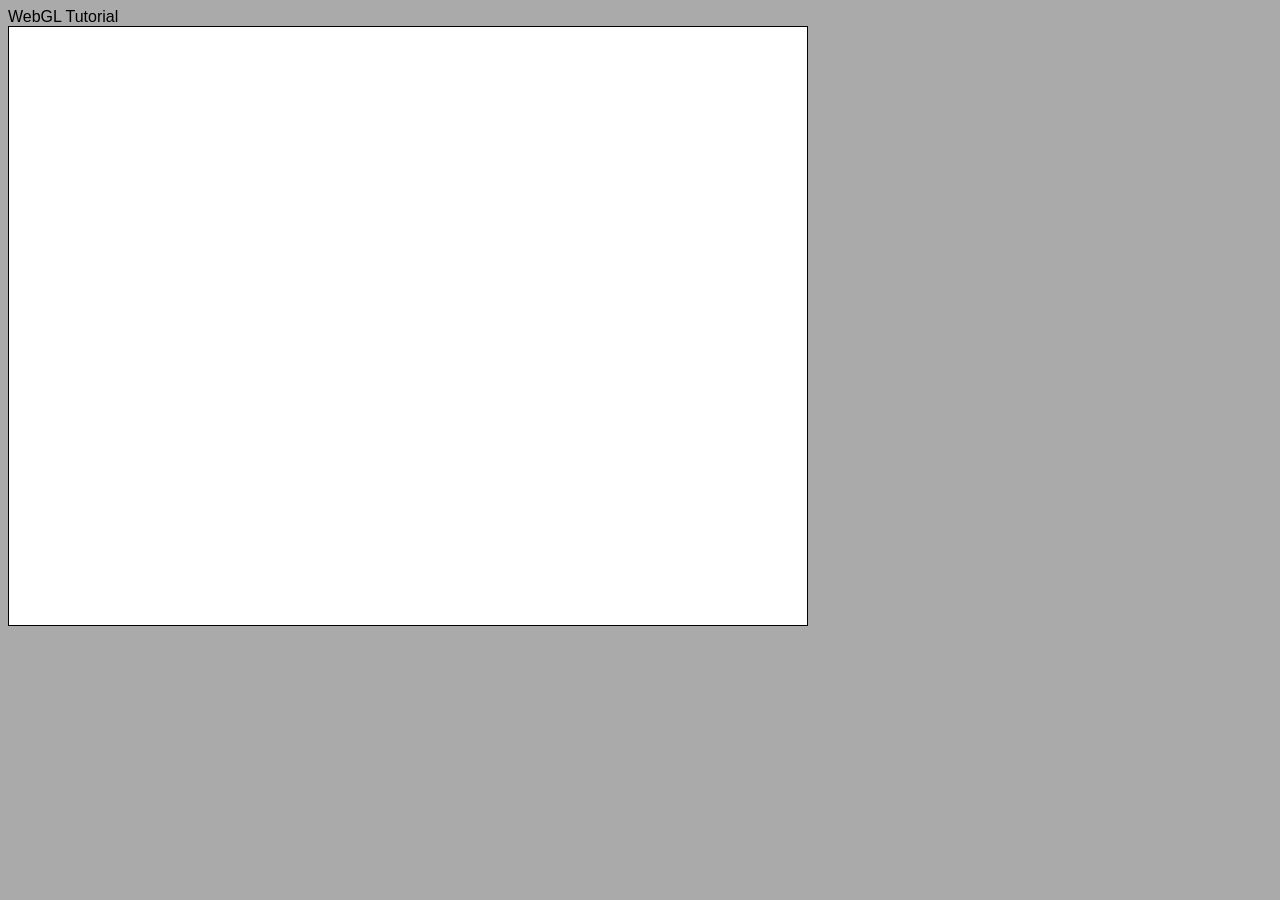
==== index.html @ 50626e8a "week01" ====
<html>

<head>
  <meta charset="utf-8">
  <meta name="viewport" content="width=device-width, initial-scale=1.0, user-scalable=yes">
  <title>WebGL 0.Setup</title>
  <link type="text/css" href="style.css" rel="stylesheet" />
</head>

<body>
  <div>WebGL Tutorial</div>
  <canvas id="c"></canvas>
</body>

</html>
<script src="utils/webgl-utils.js"></script>
<script type="module" src="index.js"></script>
---- style.css ----
html {
    box-sizing: border-box;
  }
  *, *:before, *:after {
    box-sizing: inherit;
    user-select: none;
  }
  
  body {
    background-color: #aaa;
    font-family: Sans-Serif;
  }
  
  canvas {
    background-color: #fff;
    border: 1px solid black;
    width: 800px;
    height: 600px;
    display: block;
  }
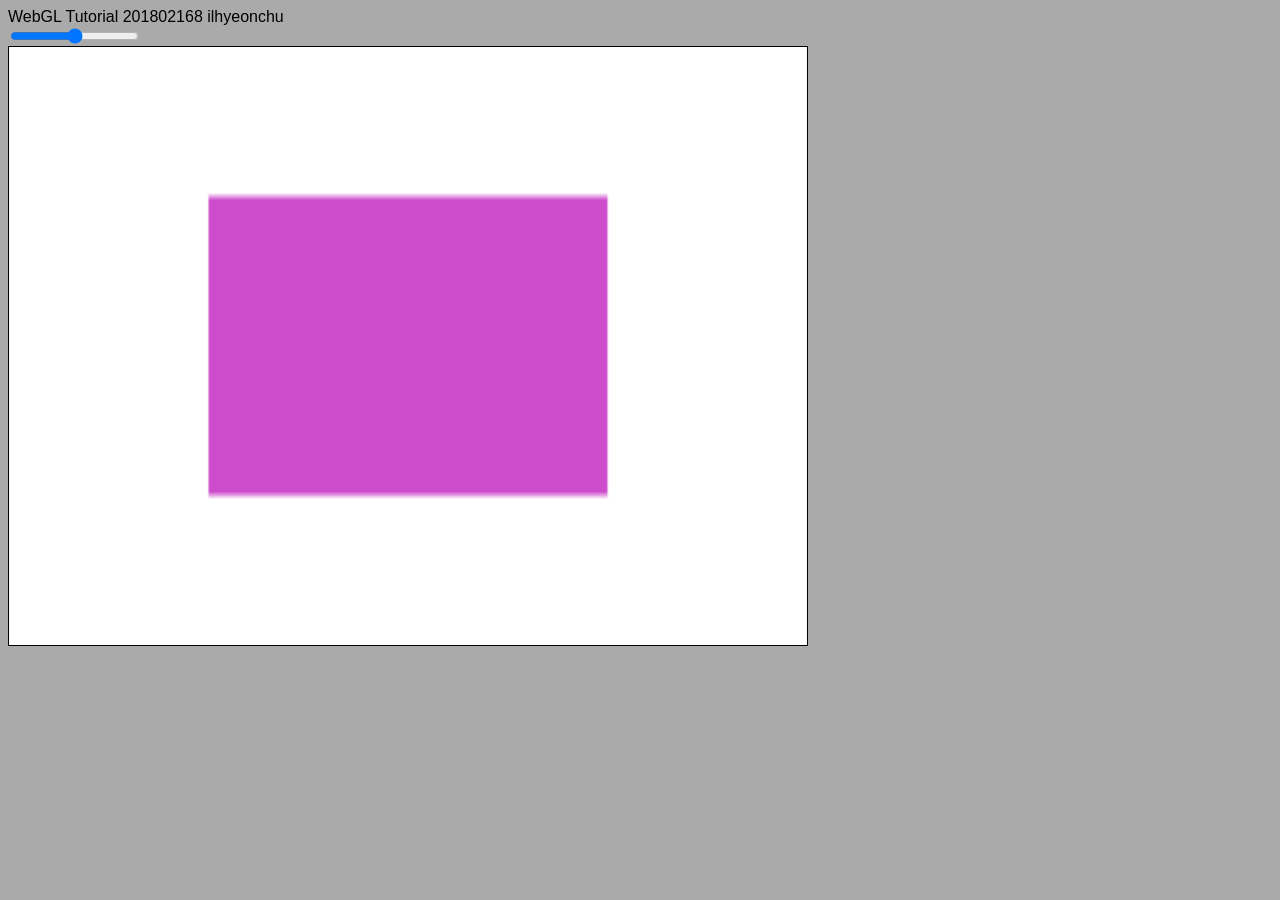
==== commit aad80706: "week02" ====
--- a/index.html
+++ b/index.html
@@ -8,7 +8,8 @@
 </head>
 
 <body>
-  <div>WebGL Tutorial</div>
+  <div>WebGL Tutorial 201802168 ilhyeonchu</div>
+  <input type="range" min="-1" max="1" value="0" step="0.01" id="xpositionslider">
   <canvas id="c"></canvas>
 </body>
 
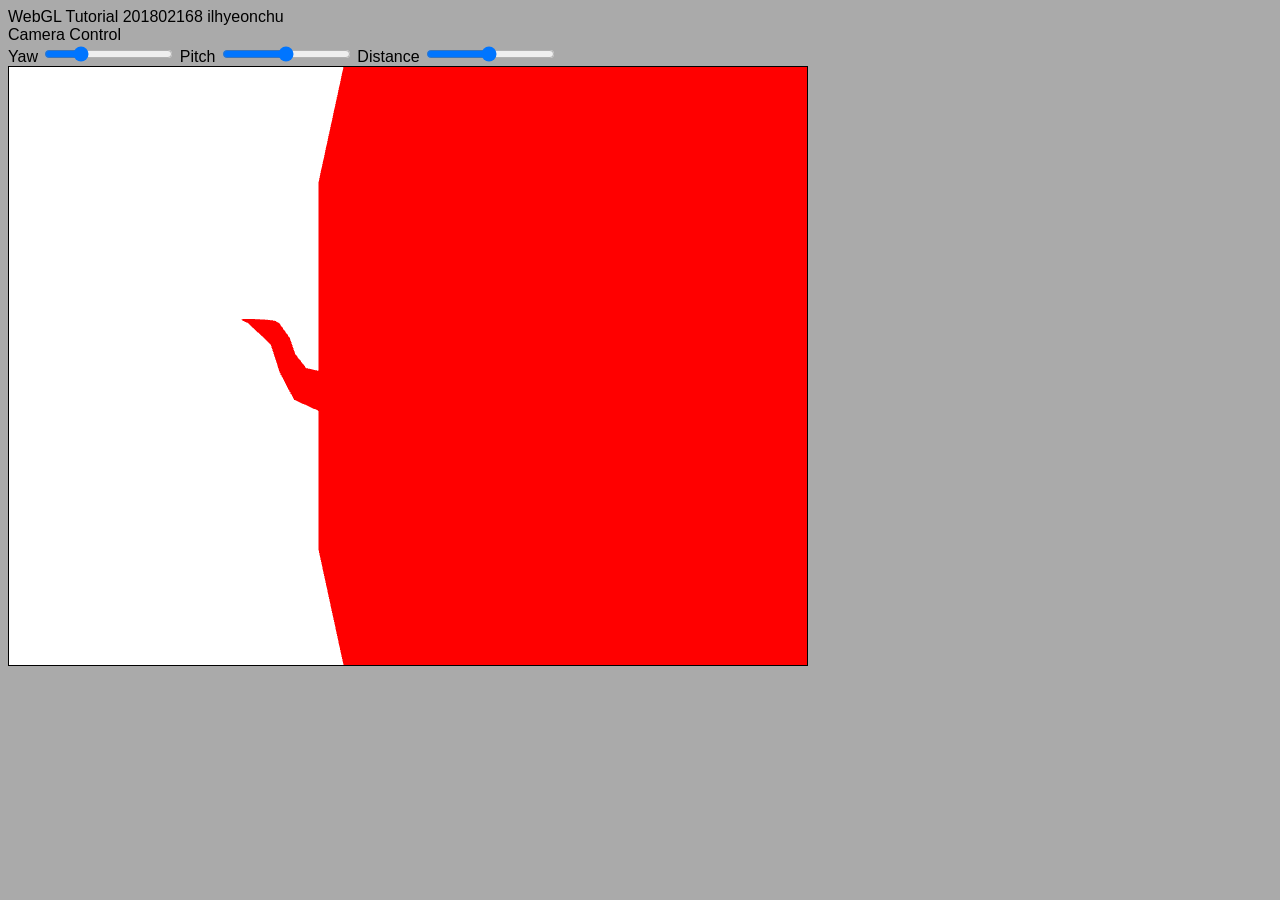
==== commit 147010ae: "week06? 13" ====
--- a/index.html
+++ b/index.html
@@ -9,10 +9,18 @@
 
 <body>
   <div>WebGL Tutorial 201802168 ilhyeonchu</div>
-  <input type="range" min="-1" max="1" value="0" step="0.01" id="xpositionslider">
+  <div>Camera Control</div>
+  <label for="yawslider">Yaw</label>
+  <input type="range" min="0" max="360" value="90" step="0.01" id="yawslider">
+  <label for="pitchslider">Pitch</label>
+  <input type="range" min="-89" max="89" value="0" step="0.01" id="pitchslider">
+  <label for="distanceslider">Distance</label>
+  <input type="range" min="0.2" max="10" value="5" step="0.01" id="distanceslider">
   <canvas id="c"></canvas>
 </body>
 
 </html>
 <script src="utils/webgl-utils.js"></script>
+<script src="utils/gl-matrix.js"></script>
+<script src="utils/webgl-obj-loader.js"></script>
 <script type="module" src="index.js"></script>
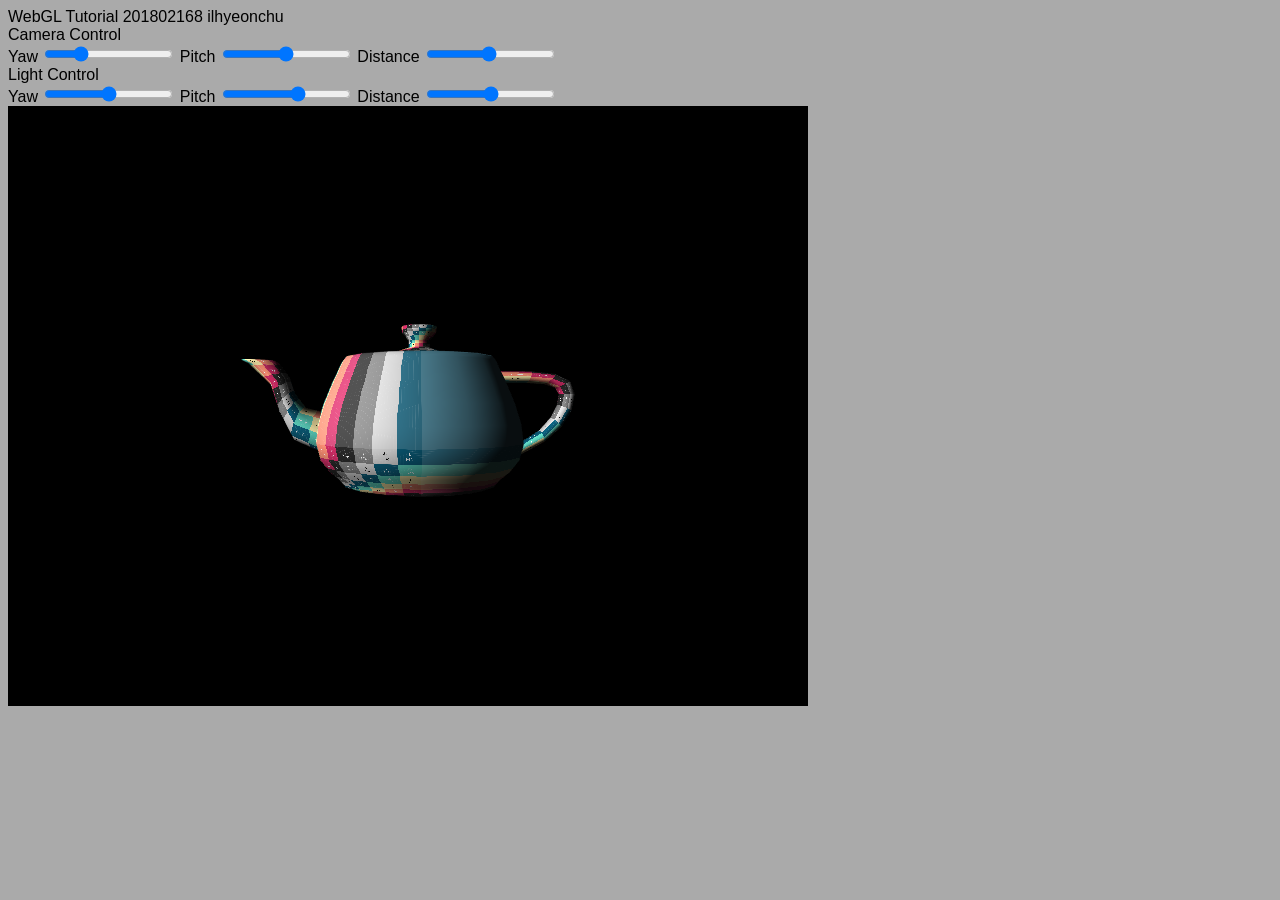
==== commit a42e00b1: "17-1" ====
--- a/index.html
+++ b/index.html
@@ -16,6 +16,13 @@
   <input type="range" min="-89" max="89" value="0" step="0.01" id="pitchslider">
   <label for="distanceslider">Distance</label>
   <input type="range" min="0.2" max="10" value="5" step="0.01" id="distanceslider">
+  <div>Light Control</div>
+  <label for="directionx">Yaw</label>
+  <input type="range" min="-5" max="5" value="0" step="0.01" id="directionx">
+  <label for="directiony">Pitch</label>
+  <input type="range" min="-5" max="5" value="1" step="0.01" id="directiony">
+  <label for="directionz">Distance</label>
+  <input type="range" min="-5" max="5" value="0" step="0.01" id="directionz">
   <canvas id="c"></canvas>
 </body>
 
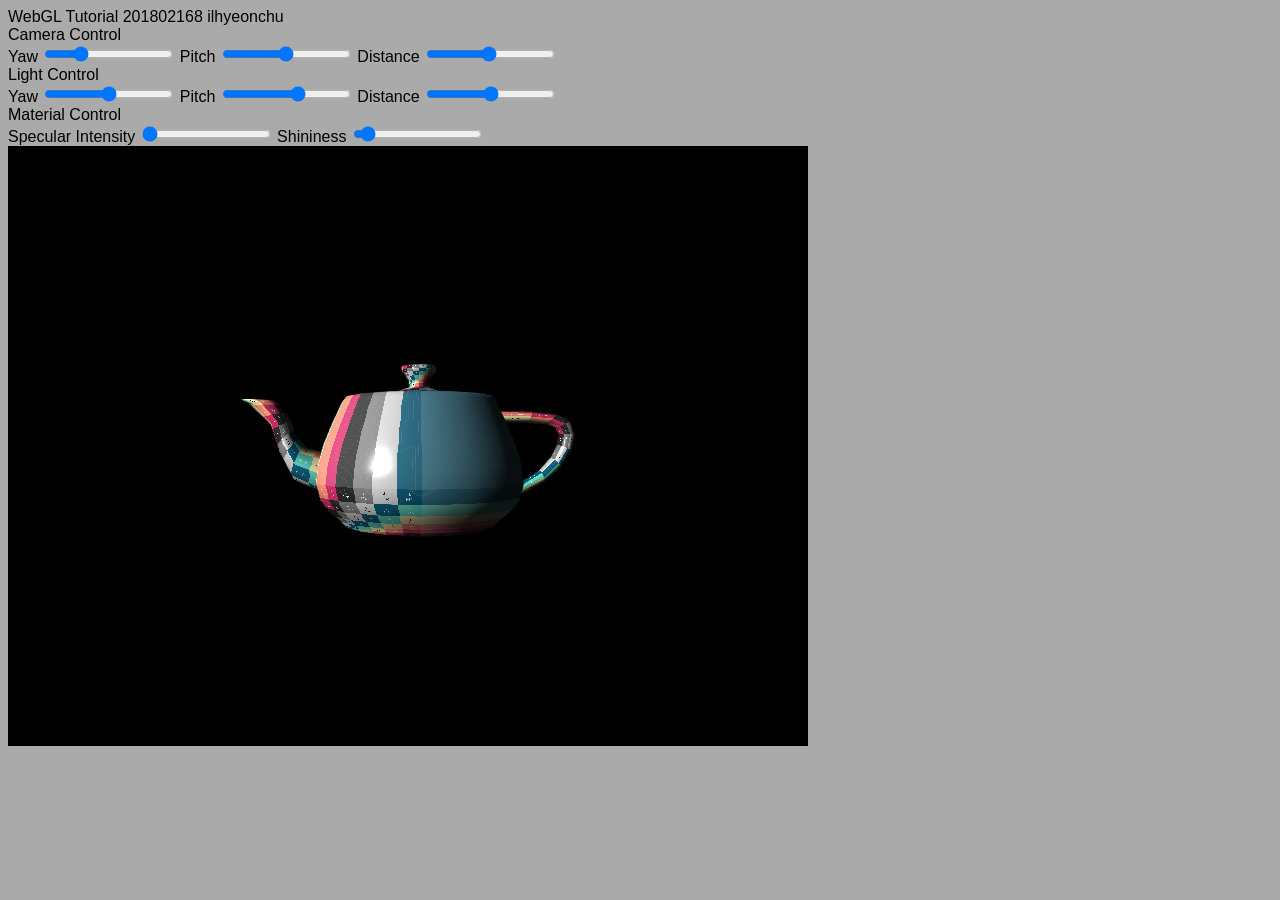
==== commit 0746bbc0: "ch18" ====
--- a/index.html
+++ b/index.html
@@ -23,6 +23,11 @@
   <input type="range" min="-5" max="5" value="1" step="0.01" id="directiony">
   <label for="directionz">Distance</label>
   <input type="range" min="-5" max="5" value="0" step="0.01" id="directionz">
+  <div>Material Control</div>
+  <label for="specularIntensity">Specular Intensity</label>
+  <input type="range" min="0" max="10" value="0" step="0.01" id="specularIntensity">
+  <label for="shininess">Shininess</label>
+  <input type="range" min="1" max="512" value="32" step="0.01" id="shininess">
   <canvas id="c"></canvas>
 </body>
 
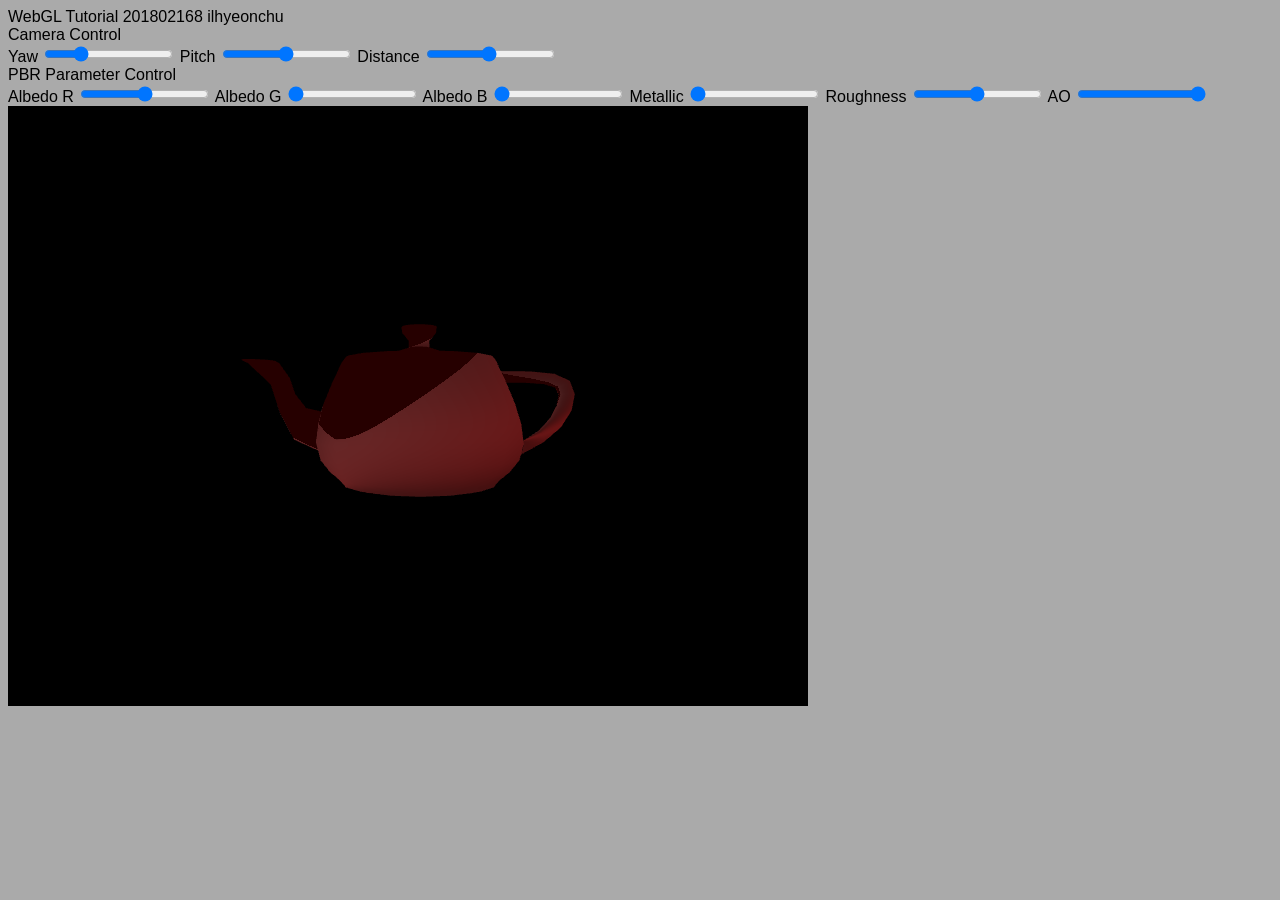
==== commit 06369b71: "ch22 fin" ====
--- a/index.html
+++ b/index.html
@@ -16,18 +16,19 @@
   <input type="range" min="-89" max="89" value="0" step="0.01" id="pitchslider">
   <label for="distanceslider">Distance</label>
   <input type="range" min="0.2" max="10" value="5" step="0.01" id="distanceslider">
-  <div>Light Control</div>
-  <label for="directionx">Yaw</label>
-  <input type="range" min="-5" max="5" value="0" step="0.01" id="directionx">
-  <label for="directiony">Pitch</label>
-  <input type="range" min="-5" max="5" value="1" step="0.01" id="directiony">
-  <label for="directionz">Distance</label>
-  <input type="range" min="-5" max="5" value="0" step="0.01" id="directionz">
-  <div>Material Control</div>
-  <label for="specularIntensity">Specular Intensity</label>
-  <input type="range" min="0" max="10" value="0" step="0.01" id="specularIntensity">
-  <label for="shininess">Shininess</label>
-  <input type="range" min="1" max="512" value="32" step="0.01" id="shininess">
+  <div>PBR Parameter Control</div>
+  <label for="albedoR">Albedo R</label>
+  <input type="range" min="0" max="1" value="0.5" step="0.01" id="albedoR">
+  <label for="albedoG">Albedo G</label>
+  <input type="range" min="0" max="1" value="0.0" step="0.01" id="albedoG">
+  <label for="albedoB">Albedo B</label>
+  <input type="range" min="0" max="1" value="0.0" step="0.01" id="albedoB">
+  <label for="metallic">Metallic</label>
+  <input type="range" min="0" max="1" value="0.0" step="0.01" id="metallic">
+  <label for="roughness">Roughness</label>
+  <input type="range" min="0" max="1" value="0.5" step="0.01" id="roughness">
+  <label for="ao">AO</label>
+  <input type="range" min="0" max="1" value="1.0" step="0.01" id="ao">
   <canvas id="c"></canvas>
 </body>
 
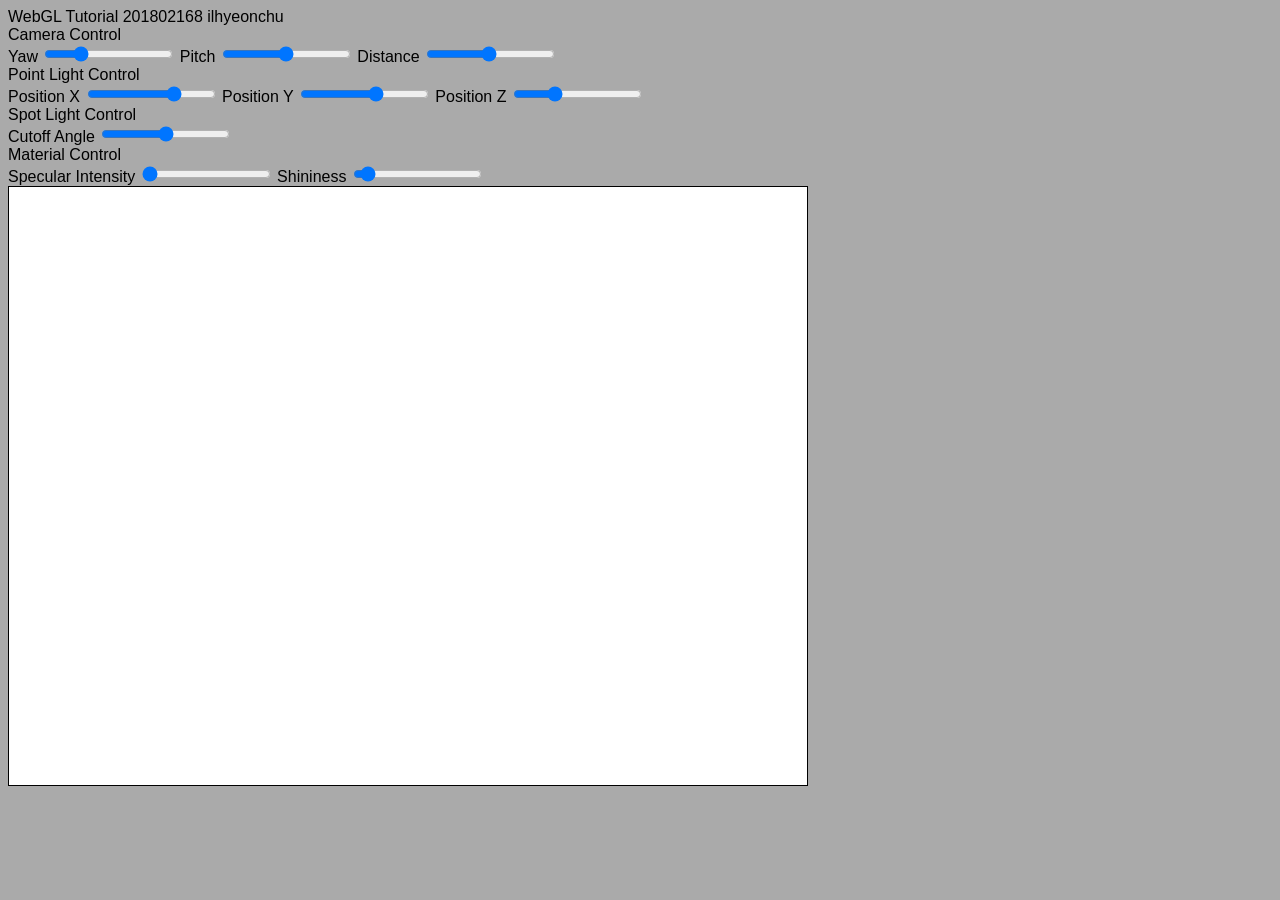
==== commit 4462d435: "Add point and spot lights" ====
--- a/index.html
+++ b/index.html
@@ -16,19 +16,30 @@
   <input type="range" min="-89" max="89" value="0" step="0.01" id="pitchslider">
   <label for="distanceslider">Distance</label>
   <input type="range" min="0.2" max="10" value="5" step="0.01" id="distanceslider">
-  <div>PBR Parameter Control</div>
-  <label for="albedoR">Albedo R</label>
-  <input type="range" min="0" max="1" value="0.5" step="0.01" id="albedoR">
-  <label for="albedoG">Albedo G</label>
-  <input type="range" min="0" max="1" value="0.0" step="0.01" id="albedoG">
-  <label for="albedoB">Albedo B</label>
-  <input type="range" min="0" max="1" value="0.0" step="0.01" id="albedoB">
-  <label for="metallic">Metallic</label>
-  <input type="range" min="0" max="1" value="0.0" step="0.01" id="metallic">
-  <label for="roughness">Roughness</label>
-  <input type="range" min="0" max="1" value="0.5" step="0.01" id="roughness">
-  <label for="ao">AO</label>
-  <input type="range" min="0" max="1" value="1.0" step="0.01" id="ao">
+  <!-- Directional Light Control
+  <div>Light Control</div>
+  <label for="directionx">Yaw</label>
+  <input type="range" min="-5" max="5" value="0" step="0.01" id="directionx">
+  <label for="directiony">Pitch</label>
+  <input type="range" min="-5" max="5" value="1" step="0.01" id="directiony">
+  <label for="directionz">Distance</label>
+  <input type="range" min="-5" max="5" value="0" step="0.01" id="directionz">
+  -->
+  <div>Point Light Control</div>
+  <label for="pointx">Position X</label>
+  <input type="range" min="-5" max="5" value="2" step="0.01" id="pointx">
+  <label for="pointy">Position Y</label>
+  <input type="range" min="-5" max="5" value="1" step="0.01" id="pointy">
+  <label for="pointz">Position Z</label>
+  <input type="range" min="-5" max="5" value="-2" step="0.01" id="pointz">
+  <div>Spot Light Control</div>
+  <label for="spotcutoff">Cutoff Angle</label>
+  <input type="range" min="0" max="90" value="45" step="0.1" id="spotcutoff">
+  <div>Material Control</div>
+  <label for="specularIntensity">Specular Intensity</label>
+  <input type="range" min="0" max="10" value="0" step="0.01" id="specularIntensity">
+  <label for="shininess">Shininess</label>
+  <input type="range" min="1" max="512" value="32" step="0.01" id="shininess">
   <canvas id="c"></canvas>
 </body>
 
@@ -36,4 +47,4 @@
 <script src="utils/webgl-utils.js"></script>
 <script src="utils/gl-matrix.js"></script>
 <script src="utils/webgl-obj-loader.js"></script>
-<script type="module" src="index.js"></script>+<script type="module" src="index.js"></script>
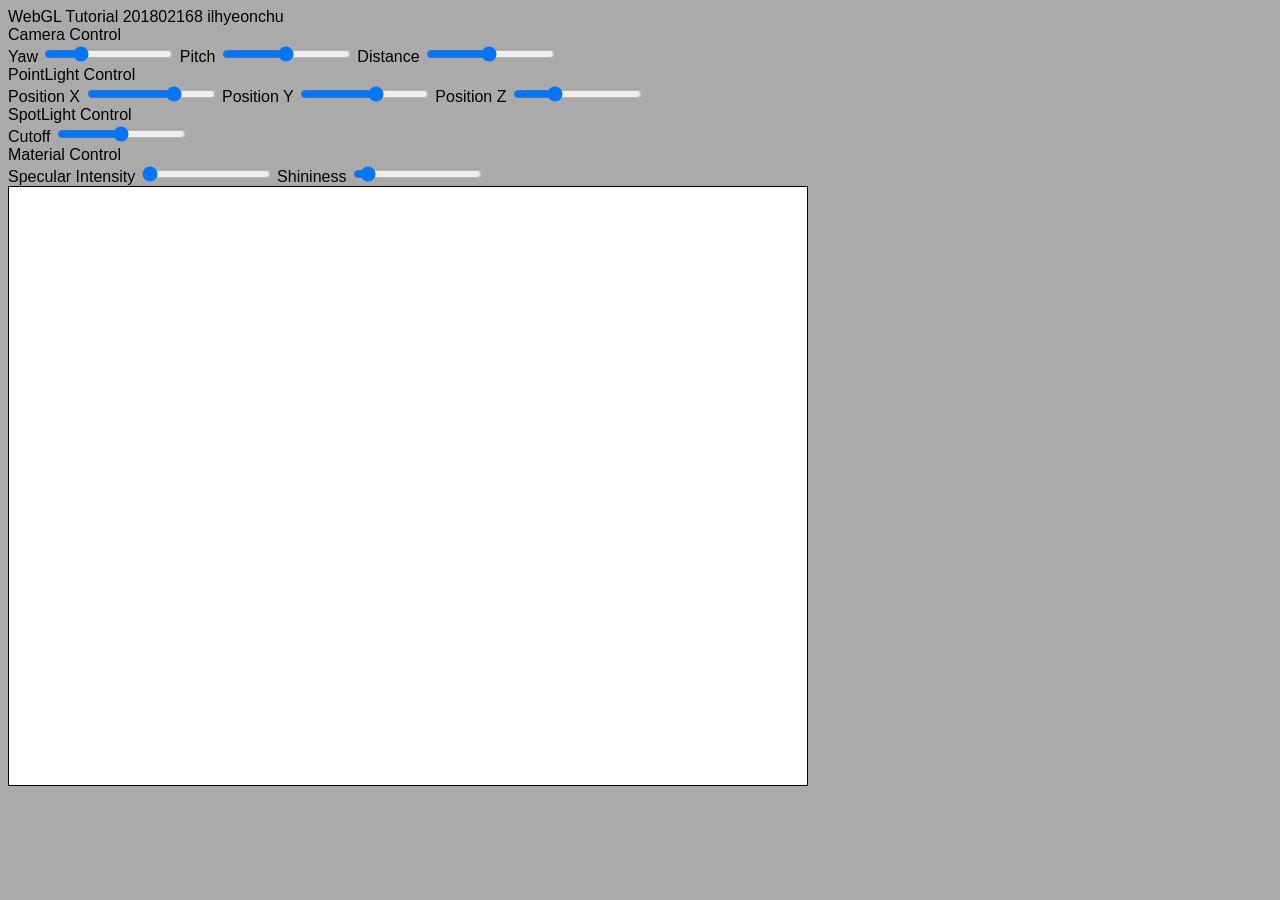
==== commit f79113fa: "hw2 일부 수정 및 주석 끝" ====
--- a/index.html
+++ b/index.html
@@ -25,15 +25,15 @@
   <label for="directionz">Distance</label>
   <input type="range" min="-5" max="5" value="0" step="0.01" id="directionz">
   -->
-  <div>Point Light Control</div>
+  <div>PointLight Control</div>
   <label for="pointx">Position X</label>
   <input type="range" min="-5" max="5" value="2" step="0.01" id="pointx">
   <label for="pointy">Position Y</label>
   <input type="range" min="-5" max="5" value="1" step="0.01" id="pointy">
   <label for="pointz">Position Z</label>
   <input type="range" min="-5" max="5" value="-2" step="0.01" id="pointz">
-  <div>Spot Light Control</div>
-  <label for="spotcutoff">Cutoff Angle</label>
+  <div>SpotLight Control</div>
+  <label for="spotcutoff">Cutoff</label>
   <input type="range" min="0" max="90" value="45" step="0.1" id="spotcutoff">
   <div>Material Control</div>
   <label for="specularIntensity">Specular Intensity</label>
@@ -47,4 +47,4 @@
 <script src="utils/webgl-utils.js"></script>
 <script src="utils/gl-matrix.js"></script>
 <script src="utils/webgl-obj-loader.js"></script>
-<script type="module" src="index.js"></script>
+<script type="module" src="index.js"></script>
